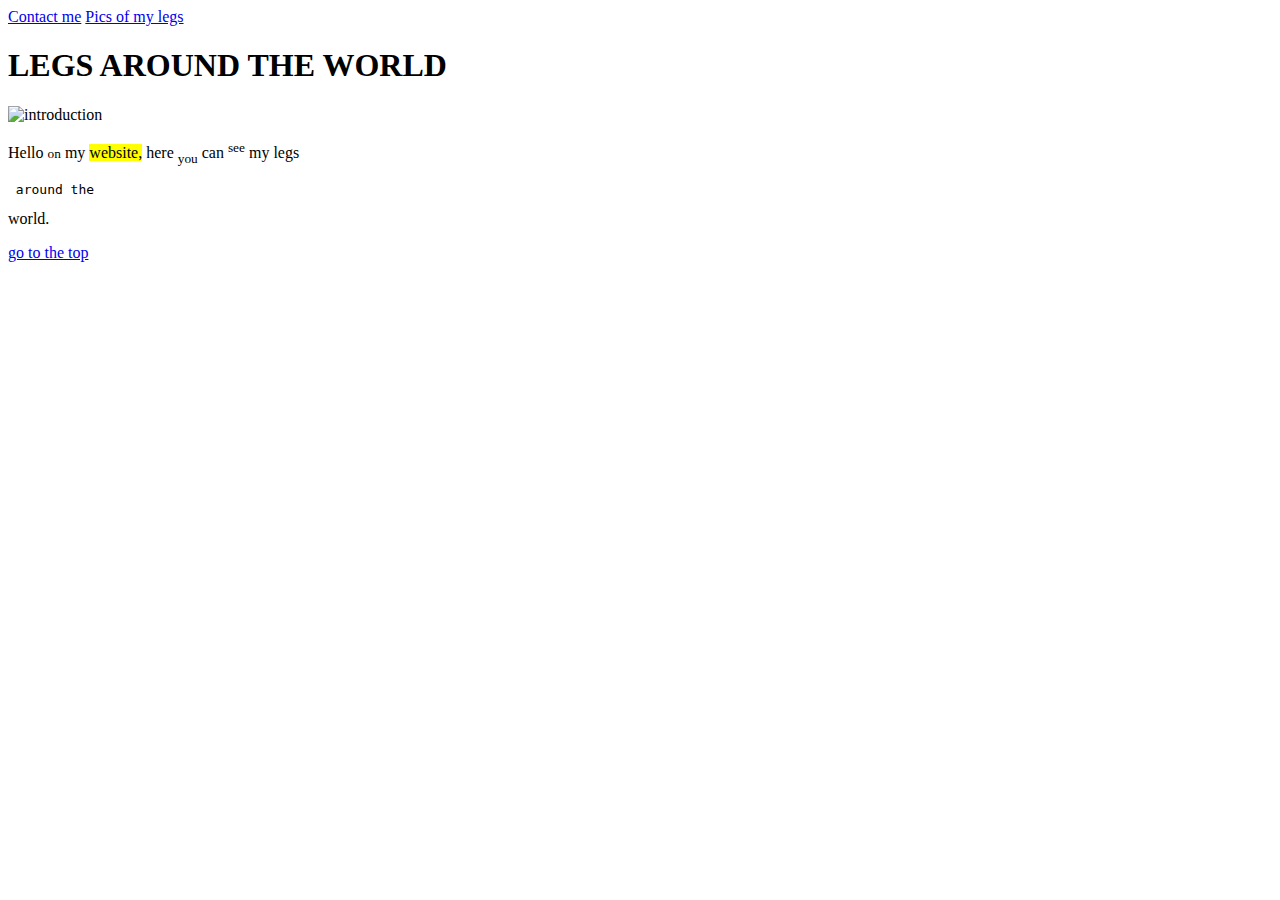
==== HTML/MyFirstWeb/index.html @ 74cb5367 "first commit" ====
<!DOCtype html>
<html>

    <head>

        <meta charset="utf-8"/>
        <meta name="keywords" content="legs, world, travel, journey, around, feet">
        <meta name="description"
              content="Hello i'm Paulucha and i like to travel. Here you can see my legs in some places in the world.">
        <title>Legs around the world</title>
        <link rel="stylesheet" type="text/css" href="css/main.css">

    </head>

    <body>
    <div id="top"></div>
    <a href="contact.html">Contact me</a>
    <a href="gallery.html">Pics of my legs</a>

    <H1>LEGS AROUND THE WORLD</H1>

    <img
        src="https://lh3.googleusercontent.com/[base64]w667-h315-no" alt="introduction">

    <P> Hello <small>on</small> my <mark>website,</mark> here <sub> you</sub> can <sup>see</sup> my legs <pre> around the</pre> world.</P>

    <a href="#top">go to the top</a>
    </body>






</html>
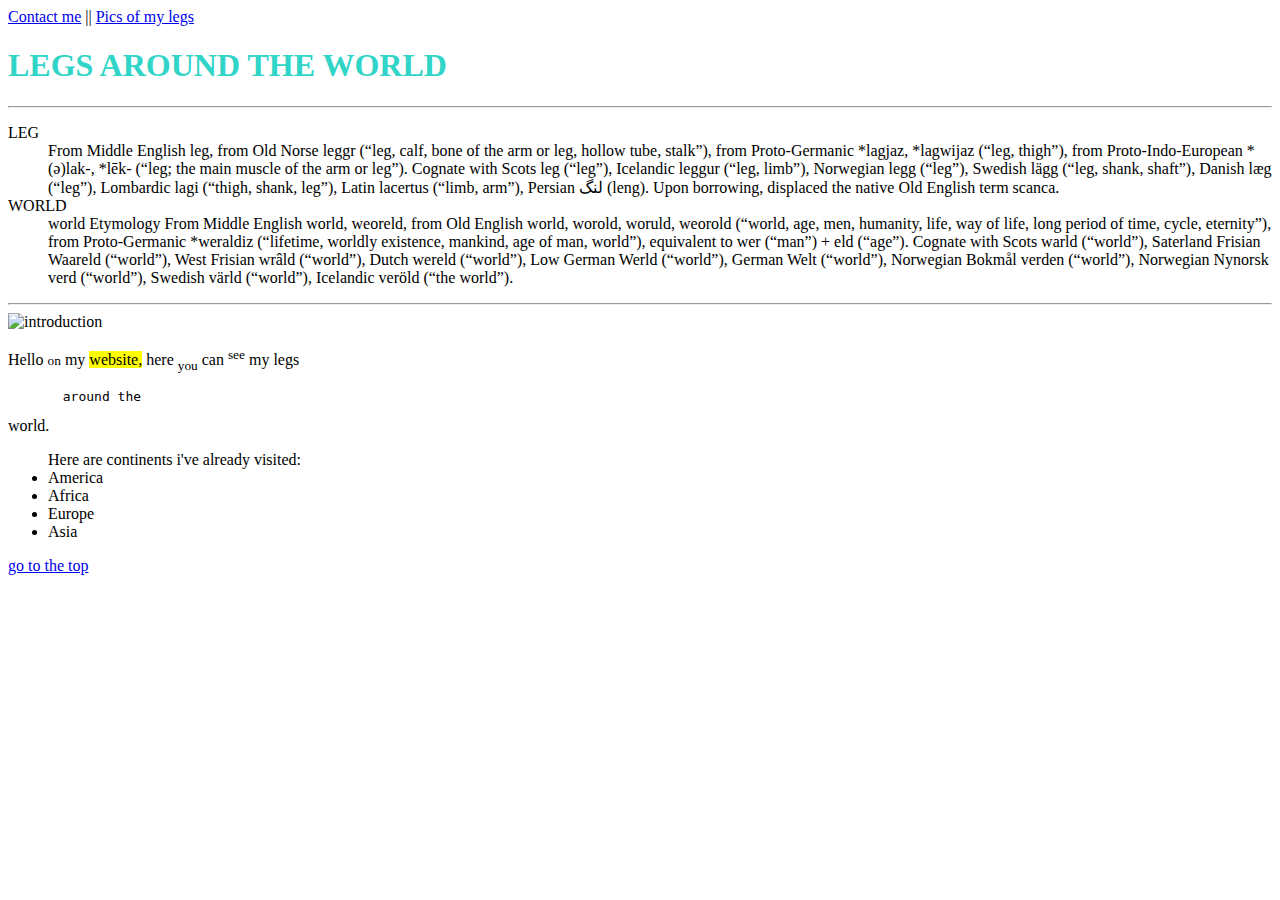
==== commit 91e7862d: "strona z html + js + css" ====
--- a/HTML/MyFirstWeb/index.html
+++ b/HTML/MyFirstWeb/index.html
@@ -9,21 +9,67 @@
               content="Hello i'm Paulucha and i like to travel. Here you can see my legs in some places in the world.">
         <title>Legs around the world</title>
         <link rel="stylesheet" type="text/css" href="css/main.css">
-
+        <script src="scripts/main.js "></script>
     </head>
 
     <body>
     <div id="top"></div>
-    <a href="contact.html">Contact me</a>
-    <a href="gallery.html">Pics of my legs</a>
-
+    <div id="navigation">
+    <a href="contact.html">Contact me</a> ||
+        <a href="gallery.html">Pics of my legs</a>
+    </div>
+<div id="header">
     <H1>LEGS AROUND THE WORLD</H1>
-
+</div>
+<div id="definitions"><hr>
+    <dl>
+        <dt>
+            LEG
+        </dt>
+        <dd>From Middle English leg, from Old Norse leggr (“leg,
+            calf, bone of the arm or leg, hollow tube, stalk”),
+            from Proto-Germanic *lagjaz, *lagwijaz (“leg, thigh”),
+            from Proto-Indo-European *(ǝ)lak-, *lēk-
+            (“leg; the main muscle of the arm or leg”).
+            Cognate with Scots leg (“leg”), Icelandic leggur
+            (“leg, limb”), Norwegian legg (“leg”), Swedish lägg
+            (“leg, shank, shaft”), Danish læg (“leg”), Lombardic lagi
+            (“thigh, shank, leg”), Latin lacertus (“limb, arm”),
+            Persian لنگ‎ (leng). Upon borrowing, displaced the native Old English term
+            scanca.</dd>
+    <dt>
+        WORLD
+    </dt>
+        <dd>world
+            Etymology
+            From Middle English world, weoreld, from Old English world, worold,
+            woruld, weorold (“world, age, men, humanity, life, way of life,
+            long period of time, cycle, eternity”), from Proto-Germanic *weraldiz
+            (“lifetime, worldly existence, mankind, age of man, world”),
+            equivalent to wer (“man”) +‎ eld (“age”). Cognate with Scots warld
+            (“world”), Saterland Frisian Waareld (“world”), West Frisian wrâld
+            (“world”), Dutch wereld (“world”), Low German Werld (“world”),
+            German Welt (“world”), Norwegian Bokmål verden (“world”),
+            Norwegian Nynorsk verd (“world”), Swedish värld (“world”),
+            Icelandic veröld (“the world”).</dd>
+    </dl><hr>
+    </div>
+    <div id="image">
     <img
         src="https://lh3.googleusercontent.com/[base64]w667-h315-no" alt="introduction">
+    </div>
 
-    <P> Hello <small>on</small> my <mark>website,</mark> here <sub> you</sub> can <sup>see</sup> my legs <pre> around the</pre> world.</P>
+   <div id="about"> <P> Hello <small>on</small> my <mark>website,</mark> here <sub> you</sub> can <sup>see</sup> my legs
+    <pre>
+       around the</pre> world.</P></div>
+<div class="list-method"><ul>
+        Here are continents i've already visited:
+        <li>America</li>
+        <li>Africa</li>
+        <li>Europe</li>
+        <li>Asia</li>
 
+    </ul></div>
     <a href="#top">go to the top</a>
     </body>
 
--- a/HTML/MyFirstWeb/css/main.css
+++ b/HTML/MyFirstWeb/css/main.css
@@ -0,0 +1,6 @@
+h1{
+color: 	#30d5c8;
+text-decoration: bold;
+text-transform: uppercase;
+
+}